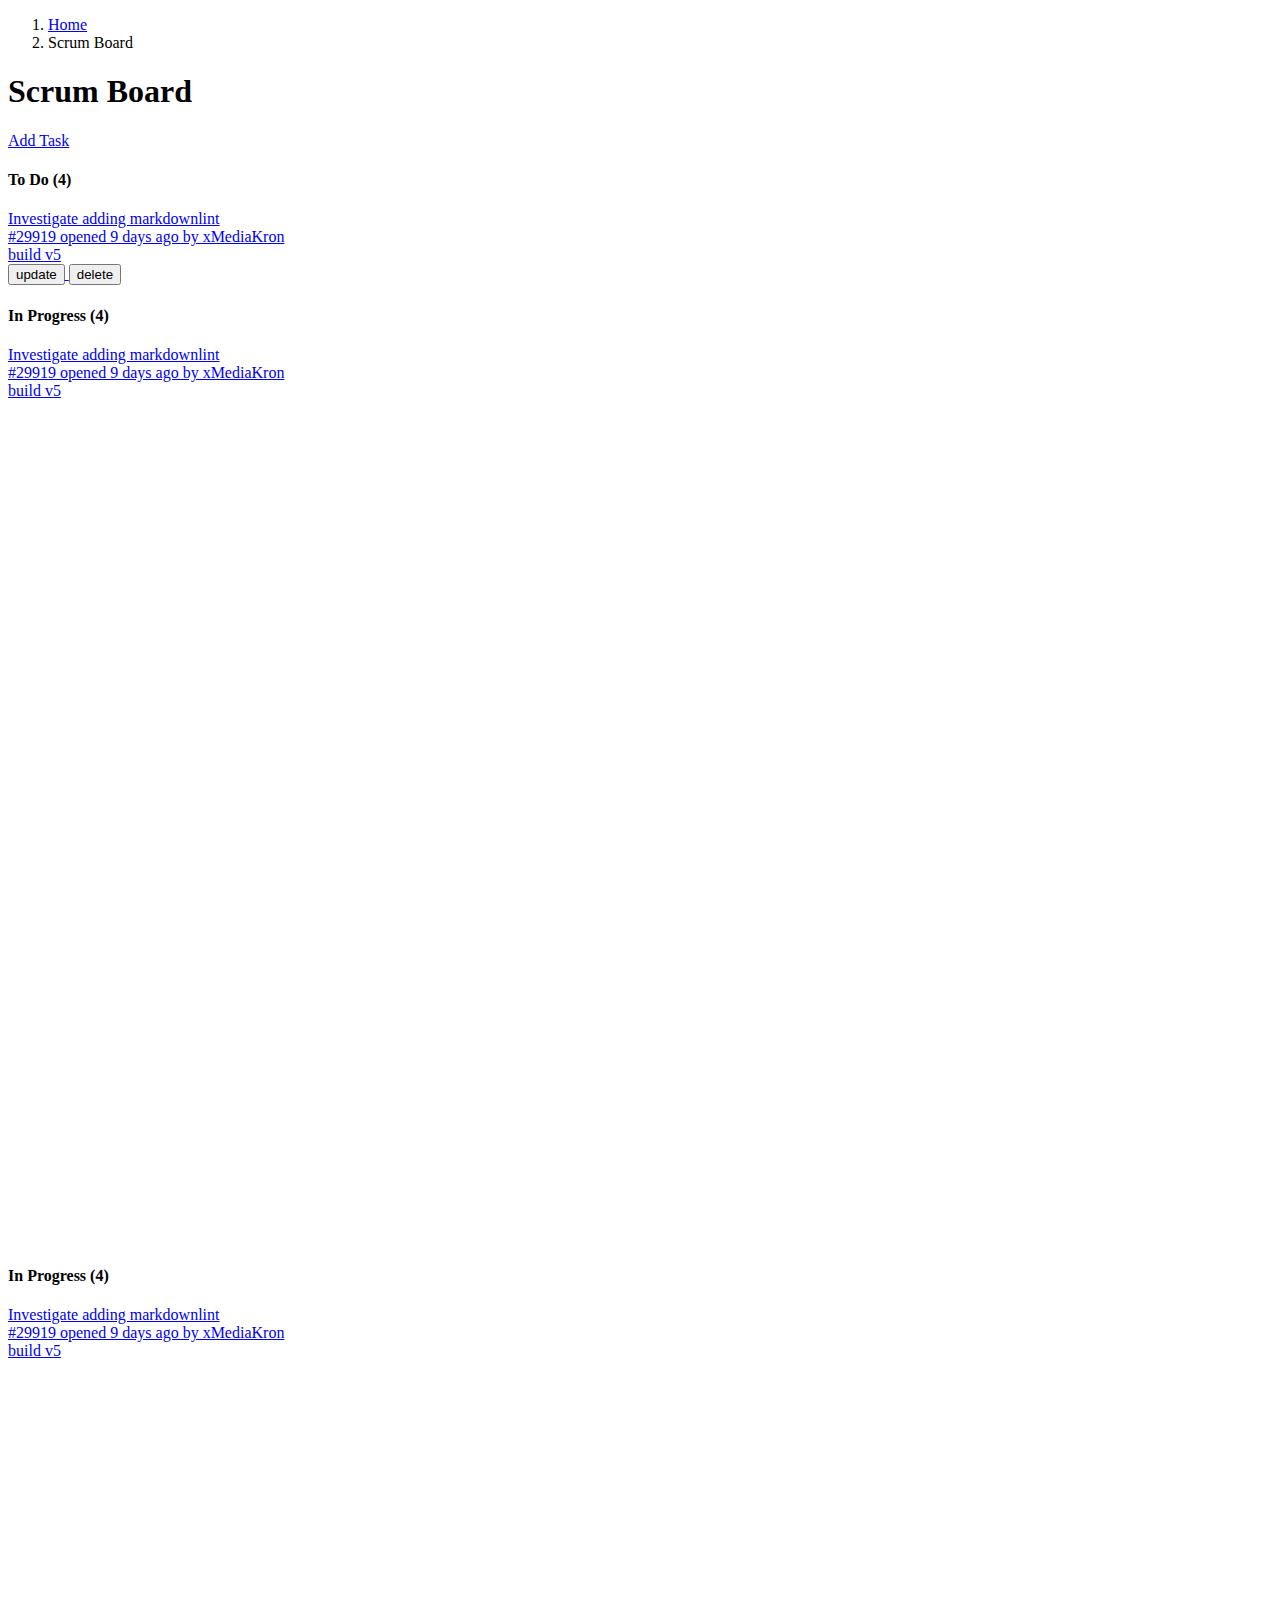
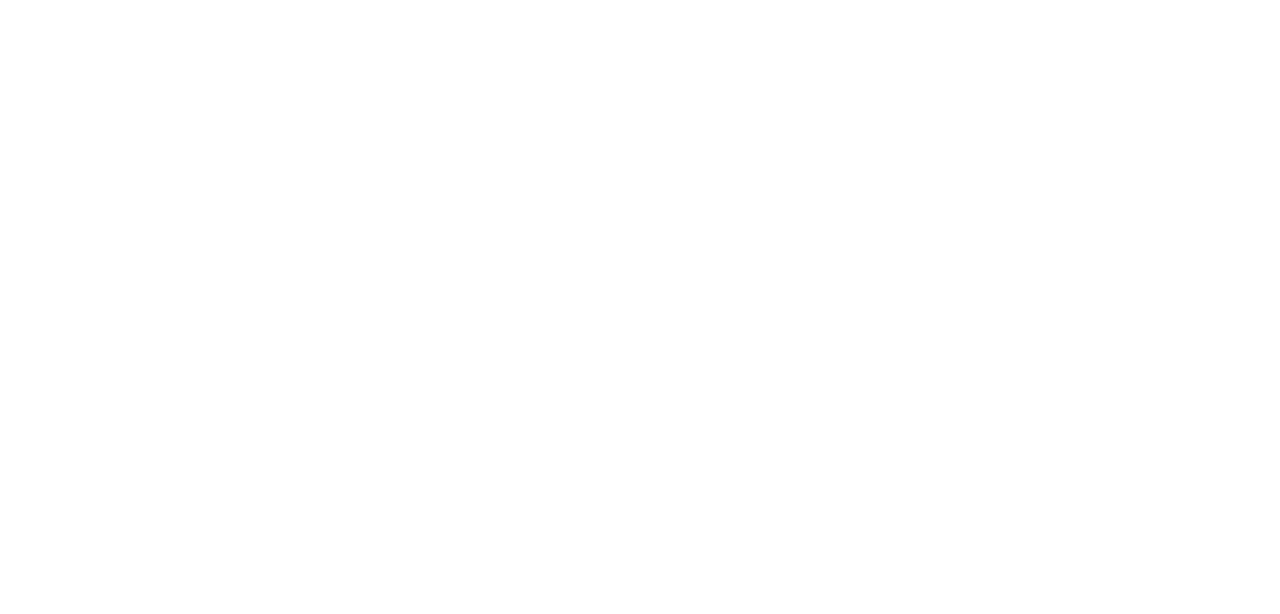
==== index.html @ 31abf6e6 "added the reset function to reset the inputs when clicking on save task button so we find the inputs" ====
<!DOCTYPE html>
<html lang="en">

<head>
  <meta charset="utf-8" />
  <title>YouCode | Scrum Board</title>
  <meta content="width=device-width, initial-scale=1.0, maximum-scale=1.0, user-scalable=no" name="viewport" />
  <meta content="" name="description" />
  <meta content="" name="author" />

  <!-- ================== BEGIN core-css ================== -->
  <link href="https://fonts.googleapis.com/css?family=Open+Sans:300,400,600,700" rel="stylesheet" />
  <link href="starter/assets/css/vendor.min.css" rel="stylesheet" />
  <link href="starter/assets/css/default/app.min.css" rel="stylesheet" />
  <link href="starter/assets/css/style.css" rel="stylesheet" />
  <!-- ================== END core-css ================== -->
</head>

<body>
  <!-- BEGIN #app -->
  <div id="app" class="app-without-sidebar">
    <!-- BEGIN #content -->
    <div id="content" class="app-content main-style">
      <div class="d-flex align-items-center mb-3">
        <div>
          <ol class="breadcrumb">
            <li class="breadcrumb-item"><a href="javascript:;">Home</a></li>
            <li class="breadcrumb-item active">Scrum Board</li>
          </ol>
          <!-- BEGIN page-header -->
          <h1 class="page-header mb-0">Scrum Board</h1>
          <!-- END page-header -->
        </div>

        <div class="ms-auto" id="add-task-btn">
          <a href="#modal-task" data-bs-toggle="modal" class="btn btn-success btn-rounded px-4 rounded-pill"><i
              class="fa fa-plus fa-lg me-2 ms-n2 text-success-900"></i> Add
            Task</a>
        </div>
      </div>

      <div class="row ">
        <div class="col-xl-4 col-lg-6">
          <div class="panel panel-inverse">
            <div class="panel-heading">
              <h4 class="panel-title">
                To Do (<span id="in-progress-tasks-count">4</span>)
              </h4>
            </div>
            <div class="list-group list-group-flush rounded-bottom overflow-hidden panel-body p-0 bg-orange to-do-list"
              id="to-do-tasks-list" >
              <!-- To Do TASKS HERE -->
              <div class="list-group list-group-flush rounded-bottom overflow-hidden panel-body p-0 " id="to-do-tasks-list" >
                <a href="#" class="list-group-item list-group-item-action d-flex task-item " draggable="true">
                  <div class="me-3 fs-16px">
                    <i class="far fa-question-circle text-gray-500 fa-fw"></i>
                  </div>
                  <div class="flex-fill">
                    <div class="fs-14px lh-12 mb-2px fw-bold text-dark">Investigate adding markdownlint</div>
                    <div class="mb-1 fs-12px">
                      <div class="text-gray-600 flex-1">#29919 opened 9 days ago by xMediaKron</div>
                    </div>
                    <div class="mb-1">
                      <span class="badge bg-gray-300 text-gray-900">build</span>
                      <span class="badge bg-indigo">v5</span>
                      <div class="task-buttons ">
                          <span><button id="updated-btn">update</button></span>
                          <span><button id="delete-btn">delete</button></span>
                      </div>
                    </div>
                  </div>
                </a>
              </div>
            </div>
          </div>
        </div>


        <div class="col-xl-4 col-lg-6">
          <div class="panel panel-inverse">
            <div class="panel-heading">
              <h4 class="panel-title">
                In Progress (<span id="in-progress-tasks-count">4</span>)
              </h4>
            </div>
            <div class="list-group list-group-flush rounded-bottom overflow-hidden panel-body p-0 bg-orange"
              id="in-progress-tasks" style="height: 100vh;">
              <!-- IN PROGRESS TASKS HERE -->
              <div class="list-group list-group-flush rounded-bottom overflow-hidden panel-body p-0 " id="in-progress-tasks-list">
                <a href="#" class="list-group-item list-group-item-action d-flex bg-yellow" id="" draggable="true">
                  <div class="me-3 fs-16px">
                    <i class="far fa-question-circle text-gray-500 fa-fw"></i>
                  </div>
                  <div class="flex-fill">
                    <div class="fs-14px lh-12 mb-2px fw-bold text-dark">Investigate adding markdownlint</div>
                    <div class="mb-1 fs-12px">
                      <div class="text-gray-600 flex-1">#29919 opened 9 days ago by xMediaKron</div>
                    </div>
                    <div class="mb-1">
                      <span class="badge bg-gray-300 text-gray-900">build</span>
                      <span class="badge bg-indigo">v5</span>
                    </div>
                  </div>
                </a>
              </div>
            </div>
          </div>
        </div>


        <div class="col-xl-4 col-lg-6">
          <div class="panel panel-inverse">
            <div class="panel-heading">
              <h4 class="panel-title">
                In Progress (<span id="in-progress-tasks-count">4</span>)
              </h4>
            </div>
            <div class="list-group list-group-flush rounded-bottom overflow-hidden panel-body p-0 bg-orange"
              id="in-progress-tasks" style="height: 100vh;">
              <!-- DONE TASKS HERE -->
              <div class="list-group list-group-flush rounded-bottom overflow-hidden panel-body p-0 " id="done-tasks-list">
                <a href="#" class="list-group-item list-group-item-action d-flex bg-yellow" draggable="true">
                  <div class="me-3 fs-16px">
                    <i class="far fa-question-circle text-gray-500 fa-fw"></i>
                  </div>
                  <div class="flex-fill">
                    <div class="fs-14px lh-12 mb-2px fw-bold text-dark">Investigate adding markdownlint</div>
                    <div class="mb-1 fs-12px">
                      <div class="text-gray-600 flex-1">#29919 opened 9 days ago by xMediaKron</div>
                    </div>
                    <div class="mb-1">
                      <span class="badge bg-gray-300 text-gray-900">build</span>
                      <span class="badge bg-indigo">v5</span>
                    </div>
                  </div>
                </a>
              </div>
              
            </div>
          </div>
        </div>
        


      </div>
    </div>
  </div>
  </div>
  </div>
  <!-- END #content -->

  <!-- BEGIN scroll-top-btn -->
  <a href="javascript:;" class="btn btn-icon btn-circle btn-success btn-scroll-to-top" data-toggle="scroll-to-top"><i
      class="fa fa-angle-up"></i></a>
  <!-- END scroll-top-btn -->
  </div>
  <!-- END #app -->

  <!-- TASK MODAL -->

  <!-- Modal content goes here -->

  <!-- TASK MODAL -->
  <div class="position-absolute top-0 w-100" id="modal-task">
    <div class="modal-dialog">
      <div class="modal-content">
        <form action="scripts.php" method="POST" id="form-task">
          <div class="modal-header">
            <h5 class="modal-title">Add Task</h5>
            <a href="#" class="btn-close" data-bs-dismiss="modal" id="close-btn"></a>
          </div>
          <div class="modal-body">
            <!-- This Input Allows Storing Task Index  -->
            <input type="hidden" id="task-id">
            <div class="mb-3">
              <label class="form-label">Title</label>
              <input type="text" class="form-control" id="task-title" />
            </div>
            <div class="mb-3">
              <label class="form-label">Type</label>
              <div class="ms-3">
                <div class="form-check mb-1">
                  <input class="form-check-input" name="task-type" type="radio" value="Feature"
                    id="task-type-feature" />
                  <label class="form-check-label" for="task-type-feature">Feature</label>
                </div>
                <div class="form-check">
                  <input class="form-check-input" name="task-type" type="radio" value="Bug" id="task-type-bug" />
                  <label class="form-check-label" for="task-type-bug">Bug</label>
                </div>
              </div>

            </div>
            <div class="mb-3">
              <label class="form-label">Priority</label>
              <select class="form-select" id="task-priority">
                <option value="">Please select</option>
                <option value="Low">Low</option>
                <option value="Medium">Medium</option>
                <option value="High">High</option>
                <option value="Critical">Critical</option>
              </select>
            </div>
            <div class="mb-3">
              <label class="form-label">Status</label>
              <select class="form-select" id="task-status">
                <option value="">Please select</option>
                <option value="To Do">To Do</option>
                <option value="In Progress">In Progress</option>
                <option value="Done">Done</option>
              </select>
            </div>
            <div class="mb-3">
              <label class="form-label">Date</label>
              <input type="date" class="form-control" id="task-date" />
            </div>
            <div class="mb-0">
              <label class="form-label">Description</label>
              <textarea class="form-control" rows="3" id="task-description"></textarea>
            </div>

          </div>
          <div class="modal-footer">
            <a href="#" class="btn btn-white" data-bs-dismiss="modal" id="task-cancel-btn">Cancel</a>
            <button type="submit" name="delete" class="btn btn-danger task-action-btn d-none"
              id="task-delete-btn">Delete</a>
              <button type="submit" name="update" class="btn btn-warning task-action-btn d-none"
                id="task-update-btn">Update</a>
                <button type="submit" name="save" class="btn btn-primary task-action-btn"
                  id="task-save-btn">Save</button>
          </div>
        </form>
      </div>
    </div>
  </div>

  <!-- ================== BEGIN core-js ================== -->
  <script src="starter/assets/js/script.js"></script>
  <script src="starter/assets/js/drag.js"></script>
  <!-- ================== END core-js ================== -->
</body>

</html>
---- starter/assets/css/style.css ----
.pace {
    display: none;
}

.main-style {
    min-height: 100vh;
    background: url(../img/cover/cover-scrum-board.png) no-repeat fixed;
    background-size: 360px;
    background-position: right bottom;

}

#modal-task{
    display: none;
    background-color: rgba(0, 0, 0, 0.493);
    backdrop-filter: blur(2.5px);
}

.dragging{
     background-color: blue !important; 
     color: white; 
     cursor: move !important;
}
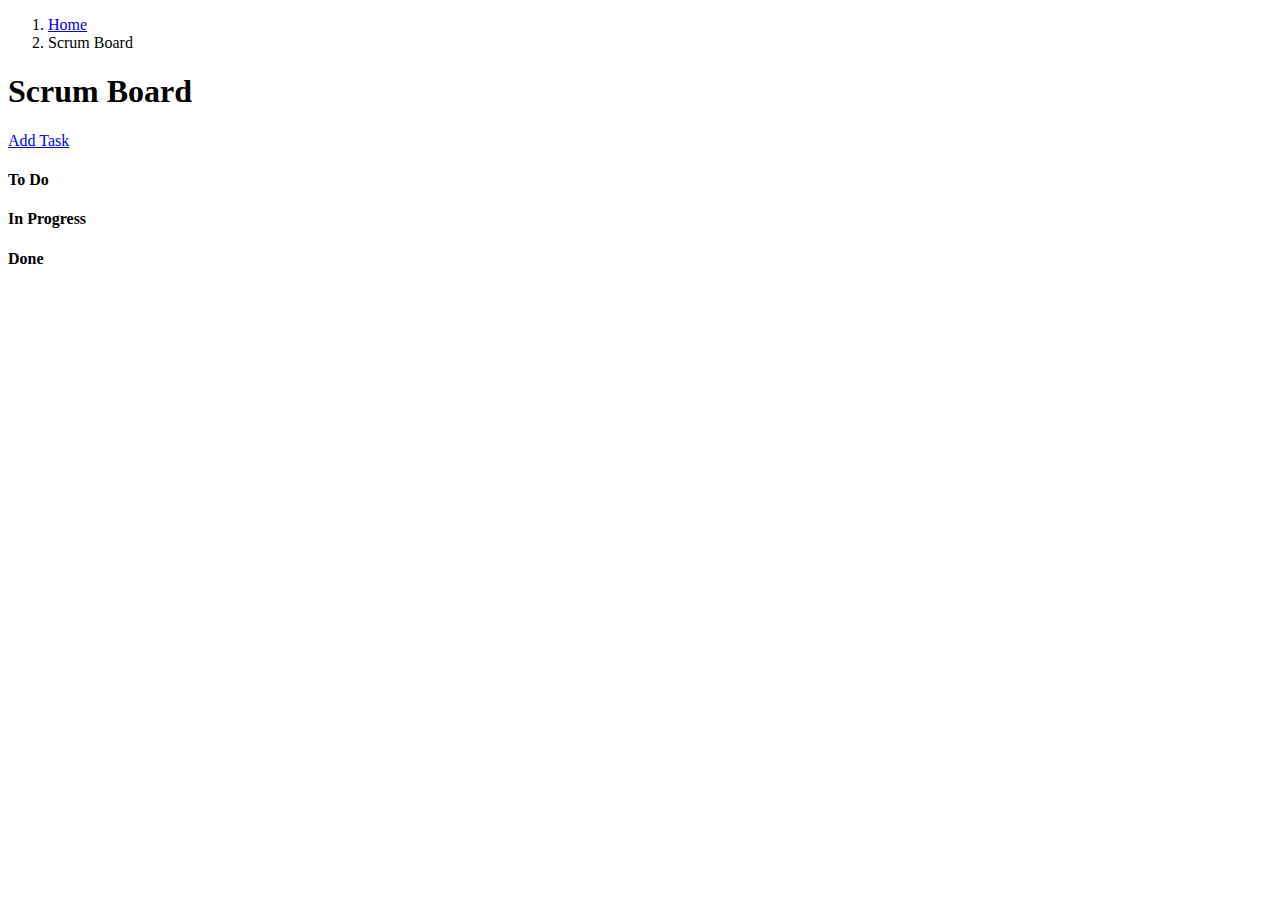
==== commit 193061ca: "finished the styling, made the save button to be disabled when no information is set, added the suit" ====
--- a/index.html
+++ b/index.html
@@ -12,6 +12,7 @@
   <link href="https://fonts.googleapis.com/css?family=Open+Sans:300,400,600,700" rel="stylesheet" />
   <link href="starter/assets/css/vendor.min.css" rel="stylesheet" />
   <link href="starter/assets/css/default/app.min.css" rel="stylesheet" />
+  <link rel="stylesheet" href="https://site-assets.fontawesome.com/releases/v6.6.0/css/all.css">
   <link href="starter/assets/css/style.css" rel="stylesheet" />
   <!-- ================== END core-css ================== -->
 </head>
@@ -40,102 +41,53 @@
       </div>
 
       <div class="row ">
+        <div class="col-xl-4 col-lg-6 ">
+          <div class="panel panel-inverse">
+            <div class="panel-heading">
+              <h4 class="panel-title">
+                To Do 
+              </h4>
+            </div>
+            <div class="list-group list-group-flush rounded-bottom overflow-hidden panel-body p-0 bg-orange to-do-list"
+              id="to-do-tasks-list" >
+              <!-- To Do TASKS HERE -->
+              <div class="list-group list-group-flush rounded-bottom overflow-hidden panel-body p-0 " id="to-do-tasks-list" >
+                
+              </div>
+            </div>
+          </div>
+        </div>
+
+
         <div class="col-xl-4 col-lg-6">
           <div class="panel panel-inverse">
             <div class="panel-heading">
               <h4 class="panel-title">
-                To Do (<span id="in-progress-tasks-count">4</span>)
+                In Progress 
               </h4>
             </div>
-            <div class="list-group list-group-flush rounded-bottom overflow-hidden panel-body p-0 bg-orange to-do-list"
-              id="to-do-tasks-list" >
-              <!-- To Do TASKS HERE -->
-              <div class="list-group list-group-flush rounded-bottom overflow-hidden panel-body p-0 " id="to-do-tasks-list" >
-                <a href="#" class="list-group-item list-group-item-action d-flex task-item " draggable="true">
-                  <div class="me-3 fs-16px">
-                    <i class="far fa-question-circle text-gray-500 fa-fw"></i>
-                  </div>
-                  <div class="flex-fill">
-                    <div class="fs-14px lh-12 mb-2px fw-bold text-dark">Investigate adding markdownlint</div>
-                    <div class="mb-1 fs-12px">
-                      <div class="text-gray-600 flex-1">#29919 opened 9 days ago by xMediaKron</div>
-                    </div>
-                    <div class="mb-1">
-                      <span class="badge bg-gray-300 text-gray-900">build</span>
-                      <span class="badge bg-indigo">v5</span>
-                      <div class="task-buttons ">
-                          <span><button id="updated-btn">update</button></span>
-                          <span><button id="delete-btn">delete</button></span>
-                      </div>
-                    </div>
-                  </div>
-                </a>
-              </div>
-            </div>
-          </div>
-        </div>
-
-
+            <div class="list-group list-group-flush rounded-bottom overflow-hidden panel-body p-0 "
+              id="in-progress-tasks" ">
+              <!-- IN PROGRESS TASKS HERE -->
+              <div class="list-group list-group-flush rounded-bottom overflow-hidden panel-body p-0 " id="in-progress-tasks-list">
+                
+              </div>
+            </div>
+          </div>
+        </div>
         <div class="col-xl-4 col-lg-6">
           <div class="panel panel-inverse">
             <div class="panel-heading">
               <h4 class="panel-title">
-                In Progress (<span id="in-progress-tasks-count">4</span>)
+                Done
               </h4>
             </div>
-            <div class="list-group list-group-flush rounded-bottom overflow-hidden panel-body p-0 bg-orange"
-              id="in-progress-tasks" style="height: 100vh;">
-              <!-- IN PROGRESS TASKS HERE -->
-              <div class="list-group list-group-flush rounded-bottom overflow-hidden panel-body p-0 " id="in-progress-tasks-list">
-                <a href="#" class="list-group-item list-group-item-action d-flex bg-yellow" id="" draggable="true">
-                  <div class="me-3 fs-16px">
-                    <i class="far fa-question-circle text-gray-500 fa-fw"></i>
-                  </div>
-                  <div class="flex-fill">
-                    <div class="fs-14px lh-12 mb-2px fw-bold text-dark">Investigate adding markdownlint</div>
-                    <div class="mb-1 fs-12px">
-                      <div class="text-gray-600 flex-1">#29919 opened 9 days ago by xMediaKron</div>
-                    </div>
-                    <div class="mb-1">
-                      <span class="badge bg-gray-300 text-gray-900">build</span>
-                      <span class="badge bg-indigo">v5</span>
-                    </div>
-                  </div>
-                </a>
-              </div>
-            </div>
-          </div>
-        </div>
-
-
-        <div class="col-xl-4 col-lg-6">
-          <div class="panel panel-inverse">
-            <div class="panel-heading">
-              <h4 class="panel-title">
-                In Progress (<span id="in-progress-tasks-count">4</span>)
-              </h4>
-            </div>
-            <div class="list-group list-group-flush rounded-bottom overflow-hidden panel-body p-0 bg-orange"
-              id="in-progress-tasks" style="height: 100vh;">
+            <div class="list-group list-group-flush rounded-bottom overflow-hidden panel-body p-0 "
+              id="in-progress-tasks" ">
               <!-- DONE TASKS HERE -->
               <div class="list-group list-group-flush rounded-bottom overflow-hidden panel-body p-0 " id="done-tasks-list">
-                <a href="#" class="list-group-item list-group-item-action d-flex bg-yellow" draggable="true">
-                  <div class="me-3 fs-16px">
-                    <i class="far fa-question-circle text-gray-500 fa-fw"></i>
-                  </div>
-                  <div class="flex-fill">
-                    <div class="fs-14px lh-12 mb-2px fw-bold text-dark">Investigate adding markdownlint</div>
-                    <div class="mb-1 fs-12px">
-                      <div class="text-gray-600 flex-1">#29919 opened 9 days ago by xMediaKron</div>
-                    </div>
-                    <div class="mb-1">
-                      <span class="badge bg-gray-300 text-gray-900">build</span>
-                      <span class="badge bg-indigo">v5</span>
-                    </div>
-                  </div>
-                </a>
-              </div>
               
+              </div>
             </div>
           </div>
         </div>
@@ -164,7 +116,7 @@
   <div class="position-absolute top-0 w-100" id="modal-task">
     <div class="modal-dialog">
       <div class="modal-content">
-        <form action="scripts.php" method="POST" id="form-task">
+        <form  id="form-task">
           <div class="modal-header">
             <h5 class="modal-title">Add Task</h5>
             <a href="#" class="btn-close" data-bs-dismiss="modal" id="close-btn"></a>
@@ -205,6 +157,81 @@
               <label class="form-label">Status</label>
               <select class="form-select" id="task-status">
                 <option value="">Please select</option>
+                <option value="To Do" selected>To Do</option>
+                <option value="In Progress">In Progress</option>
+                <option value="Done">Done</option>
+              </select>
+            </div>
+            <div class="mb-3">
+              <label class="form-label">Date</label>
+              <input type="date" class="form-control" id="task-date" />
+            </div>
+            <div class="mb-0">
+              <label class="form-label">Description</label>
+              <textarea class="form-control" rows="3" id="task-description"></textarea>
+            </div>
+
+          </div>
+          <div class="modal-footer">
+            <a href="#" class="btn btn-white" data-bs-dismiss="modal" id="task-cancel-btn">Cancel</a>
+            <button type="submit" name="delete" class="btn btn-danger task-action-btn d-none"
+              id="task-delete-btn">Delete</button></a>
+              <button type="submit" name="update" class="btn btn-warning task-action-btn d-none"
+                >Update</a>
+                <button type="submit" name="save" class="btn btn-primary task-action-btn"
+                  id="task-save-btn">Save</button>
+          </div>
+        </form>
+      </div>
+    </div>
+  </div>
+
+
+  <!-- UPDATE MODAL -->
+  <div class="position-absolute top-0 w-100" id="update-task">
+    <div class="modal-dialog">
+      <div class="modal-content">
+        <form id="update-form-task">
+          <div class="modal-header">
+            <h5 class="modal-title">Add Task</h5>
+            <a href="#" class="btn-close" data-bs-dismiss="modal" id="update-close-btn"></a>
+          </div>
+          <div class="modal-body">
+            <!-- This Input Allows Storing Task Index  -->
+            <input type="hidden" id="update-task-id">
+            <div class="mb-3">
+              <label class="form-label">Title</label>
+              <input type="text" class="form-control" id="update-task-title" />
+            </div>
+            <div class="mb-3">
+              <label class="form-label">Type</label>
+              <div class="ms-3">
+                <div class="form-check mb-1">
+                  <input class="form-check-input" name="task-type" type="radio" value="Feature"
+                    id="update-task-type-feature" />
+                  <label class="form-check-label" for="task-type-feature">Feature</label>
+                </div>
+                <div class="form-check">
+                  <input class="form-check-input" name="task-type" type="radio" value="Bug" id="update-task-type-bug" />
+                  <label class="form-check-label" for="task-type-bug">Bug</label>
+                </div>
+              </div>
+
+            </div>
+            <div class="mb-3">
+              <label class="form-label">Priority</label>
+              <select class="form-select" id="update-task-priority">
+                <option value="">Please select</option>
+                <option value="Low">Low</option>
+                <option value="Medium">Medium</option>
+                <option value="High">High</option>
+                <option value="Critical">Critical</option>
+              </select>
+            </div>
+            <div class="mb-3">
+              <label class="form-label">Status</label>
+              <select class="form-select" id="update-task-status">
+                <option value="">Please select</option>
                 <option value="To Do">To Do</option>
                 <option value="In Progress">In Progress</option>
                 <option value="Done">Done</option>
@@ -212,27 +239,27 @@
             </div>
             <div class="mb-3">
               <label class="form-label">Date</label>
-              <input type="date" class="form-control" id="task-date" />
+              <input type="date" class="form-control" id="update-task-date" />
             </div>
             <div class="mb-0">
               <label class="form-label">Description</label>
-              <textarea class="form-control" rows="3" id="task-description"></textarea>
+              <textarea class="form-control" rows="3" id="update-task-description"></textarea>
             </div>
 
           </div>
           <div class="modal-footer">
-            <a href="#" class="btn btn-white" data-bs-dismiss="modal" id="task-cancel-btn">Cancel</a>
+            <a href="#" class="btn btn-white" data-bs-dismiss="modal" id="update-task-cancel-btn">Cancel</a>
             <button type="submit" name="delete" class="btn btn-danger task-action-btn d-none"
-              id="task-delete-btn">Delete</a>
-              <button type="submit" name="update" class="btn btn-warning task-action-btn d-none"
-                id="task-update-btn">Update</a>
-                <button type="submit" name="save" class="btn btn-primary task-action-btn"
+              id="task-delete-btn">Delete</button>
+              <button type="submit" name="update" class="btn btn-warning task-action-btn" id="task-update-btn">Update</button>
+                <button type="submit" name="save" class="btn btn-primary task-action-btn d-none"
                   id="task-save-btn">Save</button>
           </div>
         </form>
       </div>
     </div>
   </div>
+  
 
   <!-- ================== BEGIN core-js ================== -->
   <script src="starter/assets/js/script.js"></script>
--- a/starter/assets/css/style.css
+++ b/starter/assets/css/style.css
@@ -10,7 +10,7 @@
 
 }
 
-#modal-task{
+#modal-task, #update-task{
     display: none;
     background-color: rgba(0, 0, 0, 0.493);
     backdrop-filter: blur(2.5px);
